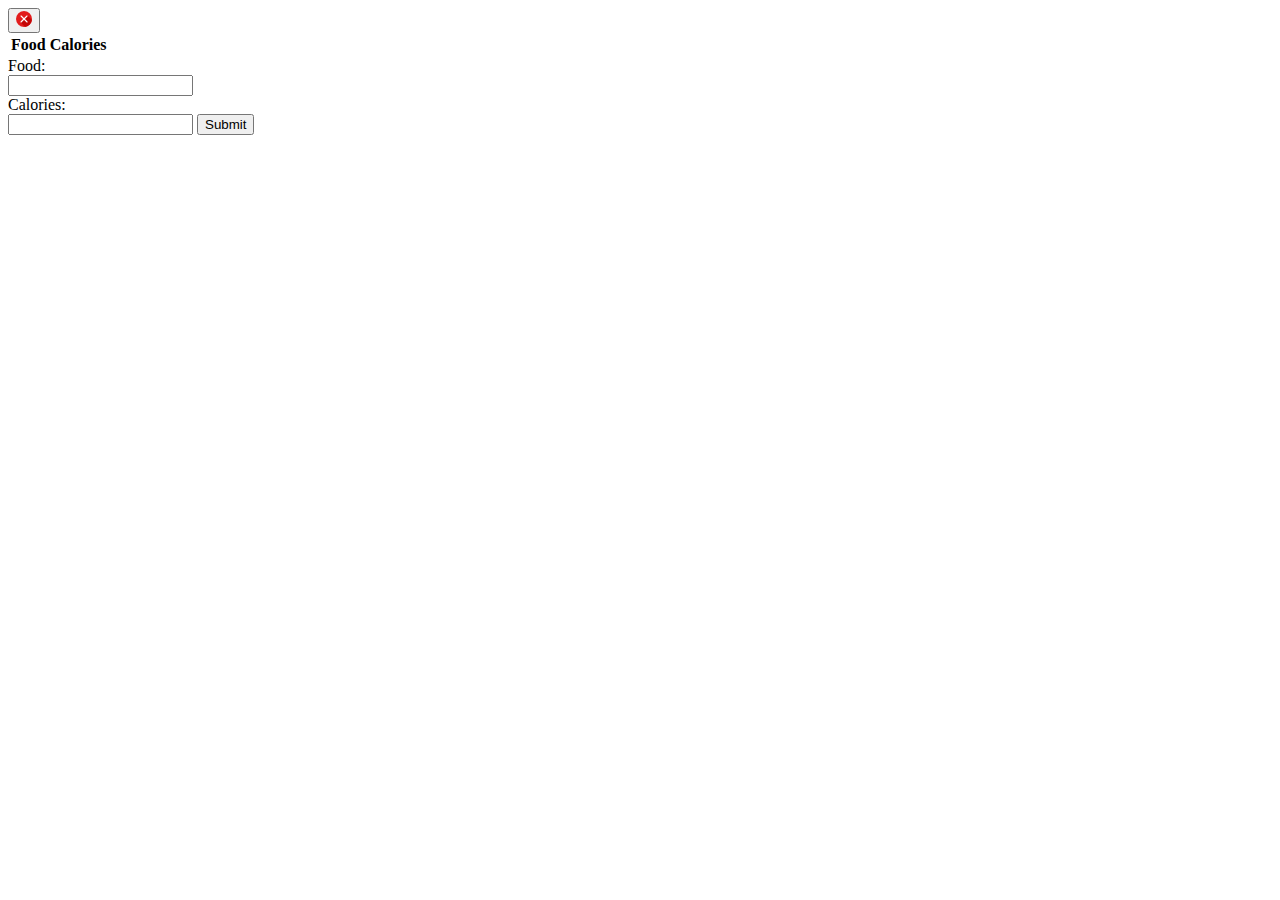
==== foods.html @ b225ce78 "Delete icon" ====
<!DOCTYPE html>
<html>
<head>
  <meta charset="utf-8">
  <script src="https://ajax.googleapis.com/ajax/libs/jquery/3.2.1/jquery.min.js"></script>

  <title>Quantified Self - Manage Foods</title>
</head>
<body>
  <button type="submit"><img src="/lib/assets/images/delete.png" alt="something"></button>
  <table id='food-table'>
    <tr>
      <th>Food</th>
      <th>Calories</th>
    </tr>
  </table>

  <form id="food-form">
    Food:<br>
    <input id='food' type="text" name="name"><br>
    Calories:<br>
    <input id='calories' type="text" name="calories">
    <input id='new-food-submit' type='submit' value='Submit'>
  </form>

  <script src="main.bundle.js"></script>
</body>
</html>
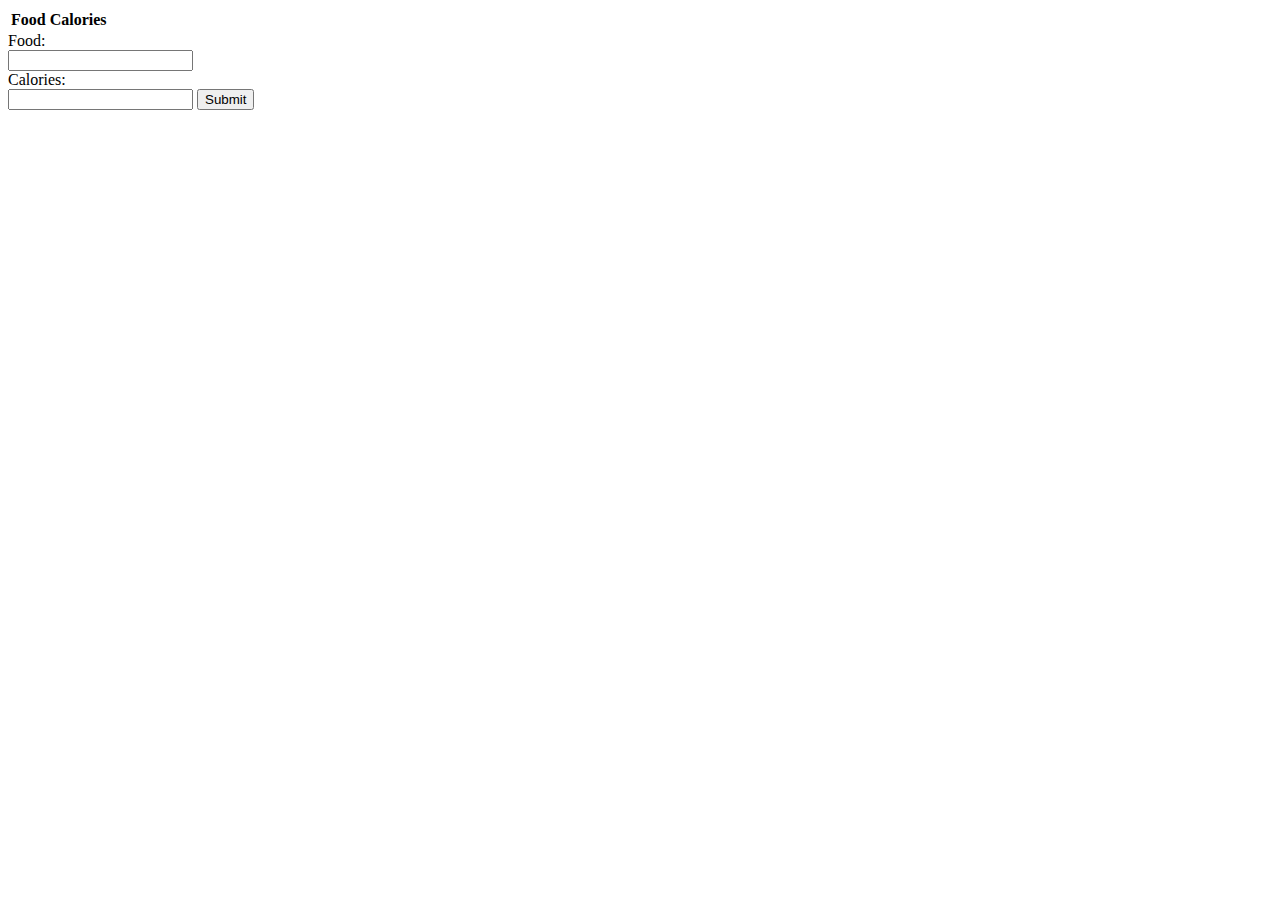
==== commit bada4e09: "User can delete Foods from list" ====
--- a/foods.html
+++ b/foods.html
@@ -7,7 +7,6 @@
   <title>Quantified Self - Manage Foods</title>
 </head>
 <body>
-  <button type="submit"><img src="/lib/assets/images/delete.png" alt="something"></button>
   <table id='food-table'>
     <tr>
       <th>Food</th>
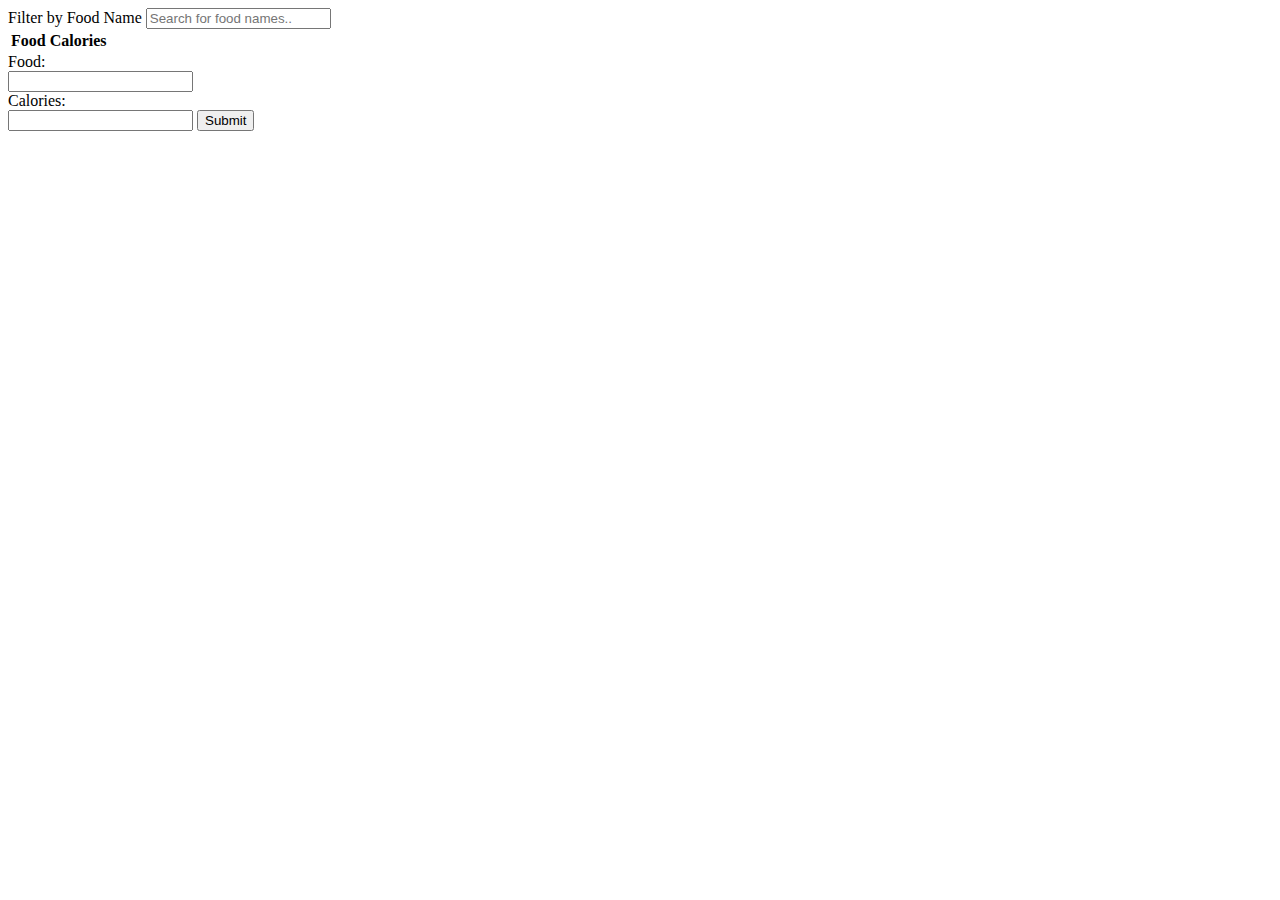
==== commit 30471c26: "Able to edit foods/calories and filter by name" ====
--- a/foods.html
+++ b/foods.html
@@ -7,6 +7,9 @@
   <title>Quantified Self - Manage Foods</title>
 </head>
 <body>
+  <label for="filter">Filter by Food Name</label>
+  <input id="filter" type="text" placeholder="Search for food names..">
+
   <table id='food-table'>
     <tr>
       <th>Food</th>
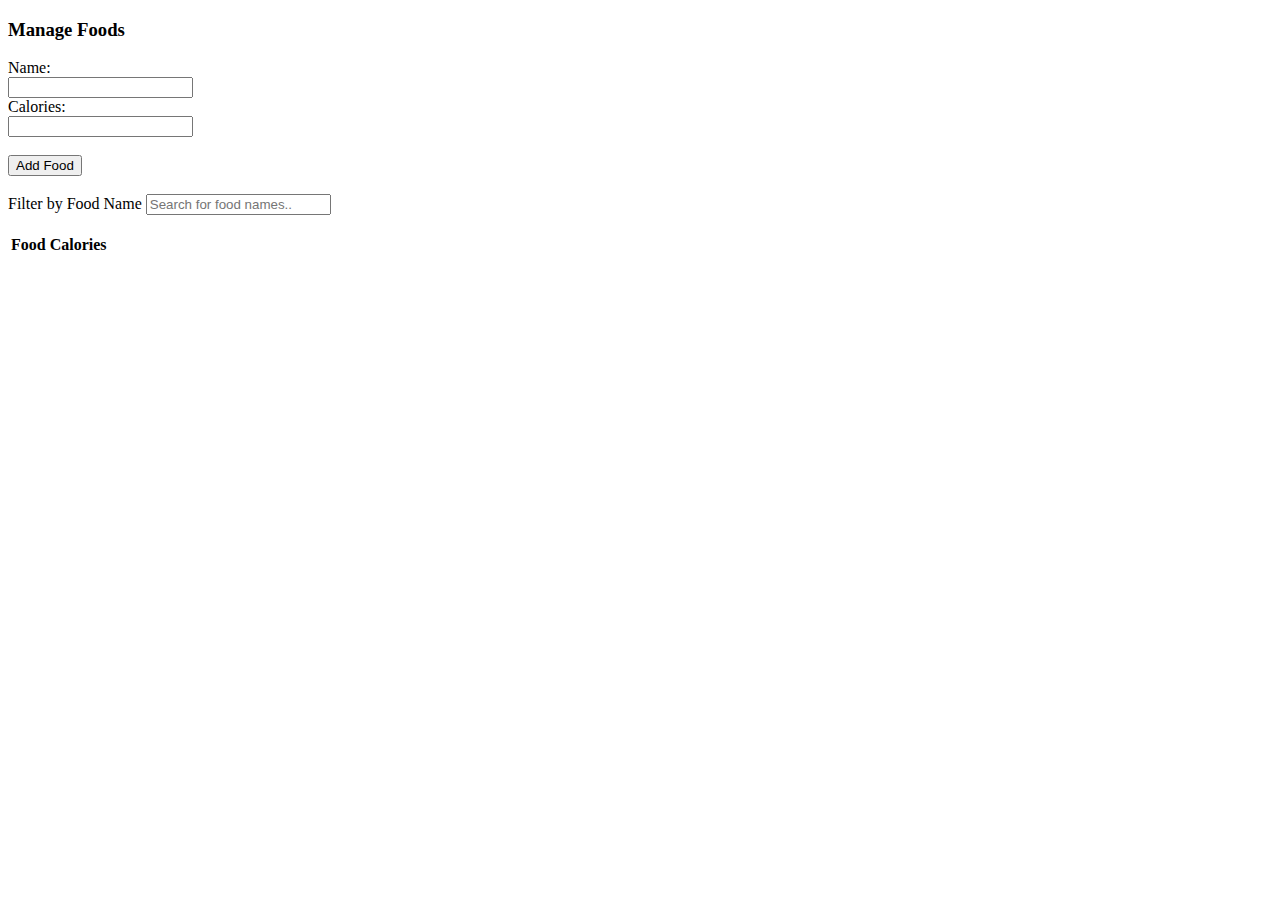
==== commit 194fa36c: "Finished styling" ====
--- a/foods.html
+++ b/foods.html
@@ -7,9 +7,21 @@
   <title>Quantified Self - Manage Foods</title>
 </head>
 <body>
+  <h3>Manage Foods</h3>
+
+  <form id="food-form">
+    Name:<br>
+    <input id='food' type="text" name="name"><br>
+    Calories:<br>
+    <input id='calories' type="text" name="calories"><br>
+    <br>
+    <input id='new-food-submit' type='submit' value='Add Food'>
+  </form>
+  <br>
   <label for="filter">Filter by Food Name</label>
   <input id="filter" type="text" placeholder="Search for food names..">
-
+  <br>
+  <br>
   <table id='food-table'>
     <tr>
       <th>Food</th>
@@ -17,13 +29,6 @@
     </tr>
   </table>
 
-  <form id="food-form">
-    Food:<br>
-    <input id='food' type="text" name="name"><br>
-    Calories:<br>
-    <input id='calories' type="text" name="calories">
-    <input id='new-food-submit' type='submit' value='Submit'>
-  </form>
 
   <script src="main.bundle.js"></script>
 </body>
